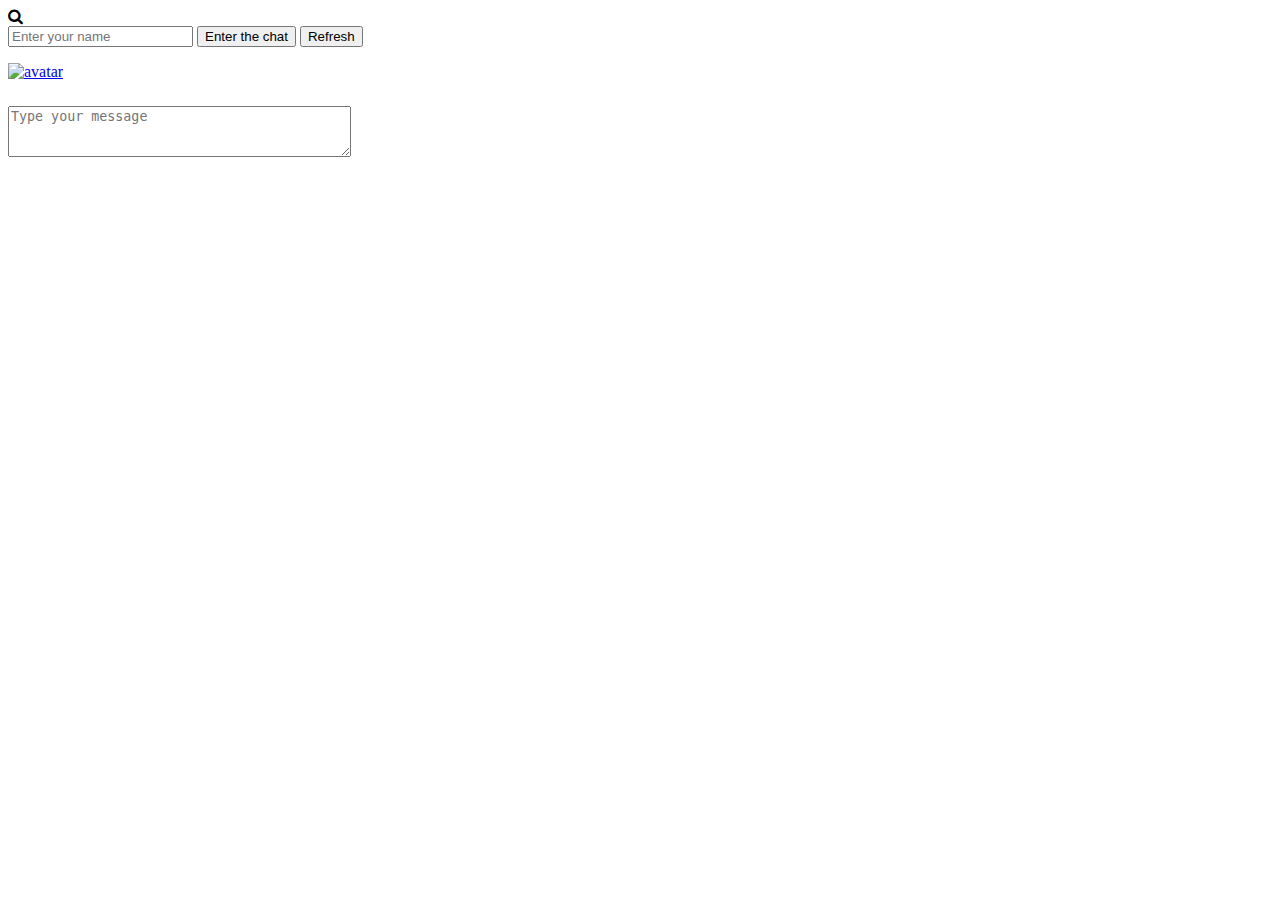
==== src/main/resources/templates/index.html @ a703a359 "Update" ====
<!DOCTYPE html>
<html>
<head>
<meta charset="UTF-8">
<title>Demo Chat Application</title>
<link rel="stylesheet" href="/css/index.css">
<link
	href="https://maxcdn.bootstrapcdn.com/font-awesome/4.7.0/css/font-awesome.min.css"
	rel="stylesheet" />

<!-- SockJS and StompJs Libraries -->
<script
	src="https://cdnjs.cloudflare.com/ajax/libs/sockjs-client/1.4.0/sockjs.js"></script>
<script
	src="https://cdnjs.cloudflare.com/ajax/libs/stomp.js/2.3.3/stomp.min.js"></script>
</head>
<body >
	<div class="container">
		<div id="row-container" class="row clearfix">
			<div class="col-lg-12">
				<div class="card chat-app">
					<div id="plist" class="people-list">
						<div class="input-group">
							<div class="input-group-prepend">
								<span class="input-group-text"><i class="fa fa-search"></i></span>
							</div>
							<input type="text" id="userName" class="form-control"
								placeholder="Enter your name">
							<button onclick="register()">Enter the chat</button>
							<button onclick="fetchAll()">Refresh</button>
						</div>
						<ul id="users-list" class="list-unstyled chat-list mt-2 mb-0">


						</ul>
					</div>
					<div class="chat">
						<div class="chat-header clearfix">
							<div class="row">
								<div class="col-lg-6">
									<div id="single-user-container">
										<a href="javascript:void(0);" data-toggle="modal"
											data-target="#view_info"> <img
											src="https://bootdey.com/img/Content/avatar/avatar2.png"
											alt="avatar">
										</a>
										<div class="chat-about">
											<h6 id="selectedUserId" class="m-b-0"></h6>
											<!-- <small>Last seen: 2 hours ago</small>  -->
										</div>
									</div>
								</div>

							</div>
						</div>
						<div class="chat-history">
							<ul class="m-b-0">

							</ul>
						</div>
						<div class="chat-message clearfix">
							<div class="input-group mb-0">
								<div class="input-group-prepend">
									<!-- <span class="input-group-text"><i class="fa fa-send"></i></span> -->
								</div>
								<textarea id="chat-input" type="text" class="form-control"
									placeholder="Type your message" cols="40" rows="3"></textarea>
								<button id="send-btn" hidden></button>
							</div>
						</div>
					</div>
				</div>
			</div>
		</div>
	</div>




	<script type="text/javascript" src='/js/chatapp.js'></script>
	<script type="text/javascript" src='/js/custom.js'></script>
</body>
</html>
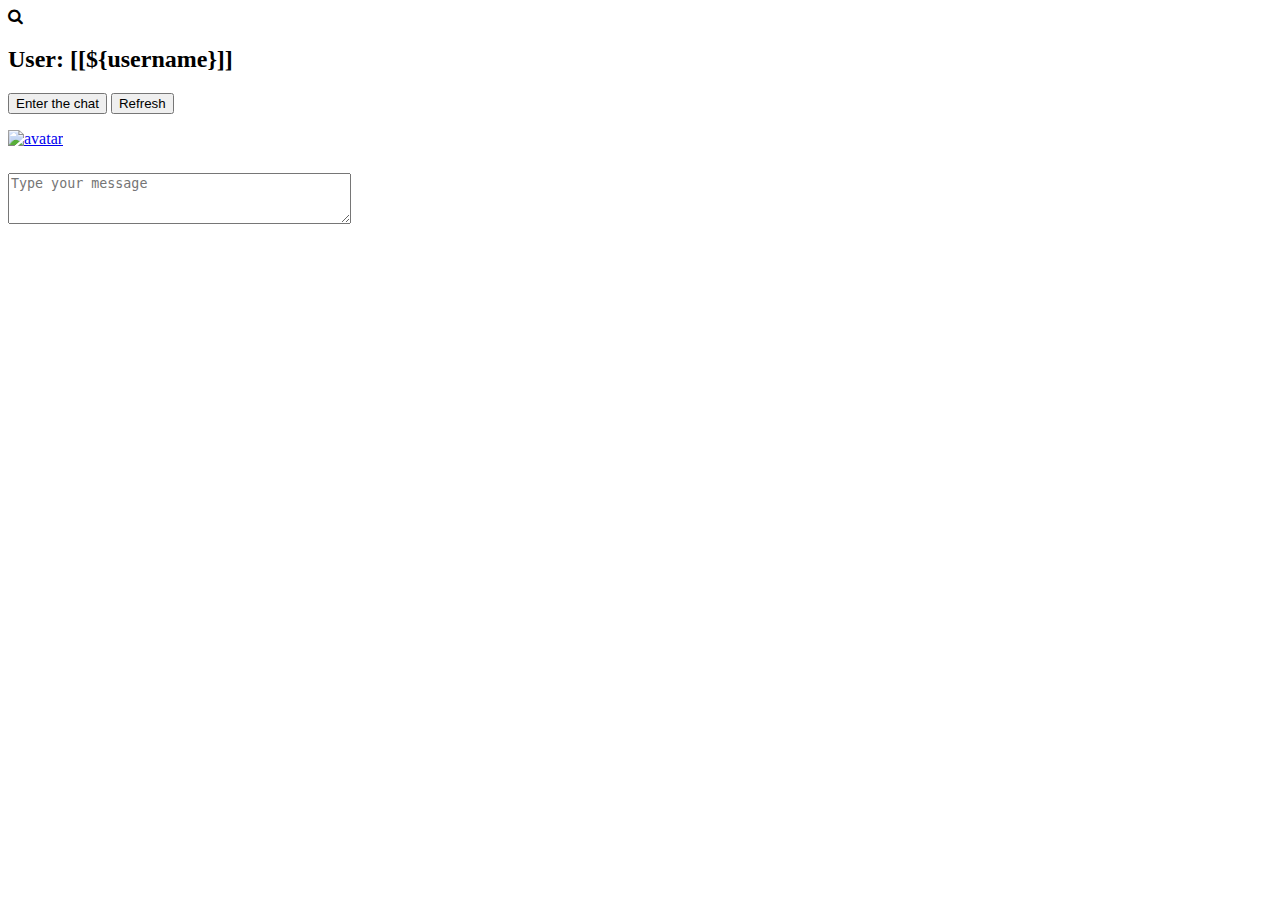
==== commit acedfded: "Hide input field and display h2 only-read element instead" ====
--- a/src/main/resources/templates/index.html
+++ b/src/main/resources/templates/index.html
@@ -1,5 +1,5 @@
 <!DOCTYPE html>
-<html>
+<html xmlns:th="http://thymeleaf.org">
 <head>
 <meta charset="UTF-8">
 <title>Demo Chat Application</title>
@@ -24,10 +24,11 @@
 							<div class="input-group-prepend">
 								<span class="input-group-text"><i class="fa fa-search"></i></span>
 							</div>
-							<input type="text" id="userName" class="form-control"
+							 <h2 id="username" >User: <span id="user-span">[[${username}]]</span></h2> 
+							<input hidden type="text" id="userName"  class="form-control"
 								placeholder="Enter your name">
-							<button onclick="register()">Enter the chat</button>
-							<button onclick="fetchAll()">Refresh</button>
+							<button id="register-btn" >Enter the chat</button>
+							<button id="refresh">Refresh</button>
 						</div>
 						<ul id="users-list" class="list-unstyled chat-list mt-2 mb-0">
 
